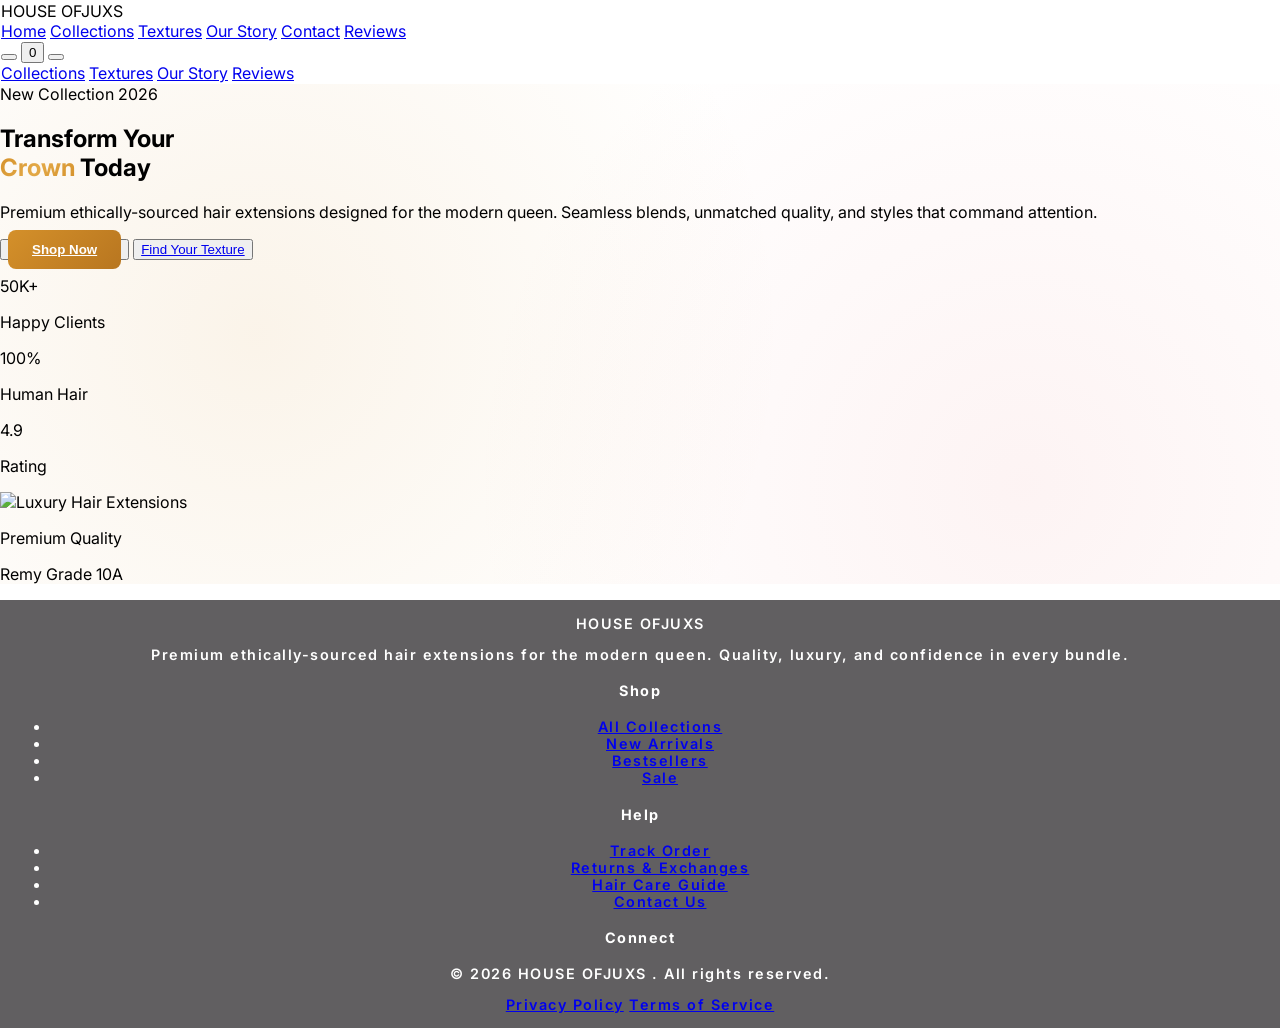
==== index.html @ bd729768 "Add files via upload" ====
<!DOCTYPE html>
<html lang="en">
<head>
    <meta charset="UTF-8">
    <meta name="viewport" content="width=device-width, initial-scale=1.0">
    <title>HOUSE OFJUXS  | Premium Hair Attachments</title>
    <script src="https://cdn.tailwindcss.com"></script>
    <script src="https://unpkg.com/lucide@latest"></script>
    <link rel="preconnect" href="https://fonts.googleapis.com">
    <link rel="preconnect" href="https://fonts.gstatic.com" crossorigin>
    <link href="https://fonts.googleapis.com/css2?family=Playfair+Display:ital,wght@0,400;0,600;0,700;1,400&family=Inter:wght@300;400;500;600&display=swap" rel="stylesheet">
     <link href="index.css" rel="stylesheet">

    <script>
        tailwind.config = {
            theme: {
                extend: {
                    fontFamily: {
                        serif: ['Playfair Display', 'serif'],
                        sans: ['Inter', 'sans-serif'],
                    },
                    colors: {
                        gold: {
                            50: '#fdf9f0',
                            100: '#fbf0d9',
                            200: '#f6e0b3',
                            300: '#edc67a',
                            400: '#e3a947',
                            500: '#d4902a',
                            600: '#b87620',
                            700: '#945c1d',
                            800: '#7a4d1e',
                            900: '#653f1b',
                        },
                        rose: {
                            50: '#fdf2f2',
                            100: '#fce7e7',
                            200: '#f9d5d5',
                            300: '#f4b8b8',
                            400: '#ec8e8e',
                            500: '#e06b6b',
                            600: '#cc4e4e',
                            700: '#aa3d3d',
                            800: '#8d3535',
                            900: '#753232',
                        }
                    },
                    animation: {
                        'float': 'float 6s ease-in-out infinite',
                        'shimmer': 'shimmer 2s linear infinite',
                        'fade-in-up': 'fadeInUp 0.8s ease-out forwards',
                        'slide-in': 'slideIn 0.6s ease-out forwards',
                    },
                    keyframes: {
                        float: {
                            '0%, 100%': { transform: 'translateY(0)' },
                            '50%': { transform: 'translateY(-20px)' },
                        },
                        shimmer: {
                            '0%': { backgroundPosition: '-200% 0' },
                            '100%': { backgroundPosition: '200% 0' },
                        },
                        fadeInUp: {
                            '0%': { opacity: '0', transform: 'translateY(30px)' },
                            '100%': { opacity: '1', transform: 'translateY(0)' },
                        },
                        slideIn: {
                            '0%': { transform: 'translateX(-100%)' },
                            '100%': { transform: 'translateX(0)' },
                        }
                    }
                }
            }
        }
    </script>
    
   
</head>
<body class="font-sans text-gray-800 bg-stone-50 overflow-x-hidden">

    <!-- Navigation -->
    <nav class="fixed w-full z-50 glass-effect border-b border-stone-200 transition-all duration-300" id="navbar">
        <div class="max-w-7xl mx-auto px-4 sm:px-6 lg:px-8">
            <div class="flex justify-between items-center h-20">
                <!-- Logo -->
                <div class="flex-shrink-0 flex items-center gap-2 cursor-pointer" onclick="window.scrollTo(0,0)">
                    <i data-lucide="sparkles" class="h-8 w-8 text-gold-600"></i>
                    <span class="font-serif text-2xl font-bold tracking-wide text-gray-900">HOUSE OF<span class="text-gold-600">JUXS</span></span>
                </div>

                <!-- Desktop Menu -->
                <div class="hidden md:flex items-center space-x-8">
                    <a href="index.html" class="text-gray-700 hover:text-gold-600 transition-colors font-medium">Home</a>
                    <a href="collections.html" class="text-gray-700 hover:text-gold-600 transition-colors font-medium">Collections</a>
                    <a href="texture.html" class="text-gray-700 hover:text-gold-600 transition-colors font-medium">Textures</a>
                    <a href="about.html" class="text-gray-700 hover:text-gold-600 transition-colors font-medium">Our Story</a>
                    <a href="contact.html" class="text-gray-700 hover:text-gold-600 transition-colors font-medium">Contact</a>
                    <a href="reviews.html" class="text-gray-700 hover:text-gold-600 transition-colors font-medium">Reviews</a>
                </div>
                <!-- Icons -->
                <div class="flex items-center gap-4">
                    <button class="p-2 hover:bg-stone-100 rounded-full transition-colors">
                        <i data-lucide="search" class="h-5 w-5 text-gray-700"></i>
                    </button>
                    <button class="p-2 hover:bg-stone-100 rounded-full transition-colors relative" onclick="toggleCart()">
                        <i data-lucide="shopping-bag" class="h-5 w-5 text-gray-700"></i>
                        <span id="cart-count" class="absolute -top-1 -right-1 bg-gold-600 text-white text-xs rounded-full h-5 w-5 flex items-center justify-center cart-badge hidden">0</span>
                    </button>
                    <button class="md:hidden p-2" onclick="toggleMobileMenu()">
                        <i data-lucide="menu" class="h-6 w-6 text-gray-700"></i>
                    </button>
                </div>
            </div>
        </div>

        <!-- Mobile Menu -->
        <div id="mobile-menu" class="hidden md:hidden bg-white border-t border-stone-200">
            <div class="px-4 pt-2 pb-6 space-y-2">
                <a href="#collections" class="block px-3 py-2 text-gray-700 hover:bg-stone-50 rounded-md">Collections</a>
                <a href="#texture" class="block px-3 py-2 text-gray-700 hover:bg-stone-50 rounded-md">Textures</a>
                <a href="#about" class="block px-3 py-2 text-gray-700 hover:bg-stone-50 rounded-md">Our Story</a>
                <a href="#reviews" class="block px-3 py-2 text-gray-700 hover:bg-stone-50 rounded-md">Reviews</a>
            </div>
        </div>
    </nav>

    <!-- Hero Section -->
    <section class="relative min-h-screen flex items-center pt-20 hero-pattern overflow-hidden">
        <div class="absolute inset-0 texture-overlay opacity-30"></div>
        
        <!-- Decorative Elements -->
        <div class="absolute top-40 left-10 w-72 h-72 bg-gold-200 rounded-full mix-blend-multiply filter blur-3xl opacity-30 animate-float"></div>
        <div class="absolute bottom-40 right-10 w-96 h-96 bg-rose-200 rounded-full mix-blend-multiply filter blur-3xl opacity-30 animate-float" style="animation-delay: 2s;"></div>

        <div class="max-w-7xl mx-auto px-4 sm:px-6 lg:px-8 relative z-10 w-full">
            <div class="grid lg:grid-cols-2 gap-12 items-center">
                <!-- Text Content -->
                <div class="space-y-8 animate-fade-in-up">
                    <div class="inline-flex items-center gap-2 px-4 py-2 rounded-full bg-gold-50 border border-gold-200 text-gold-800 text-sm font-medium">
                        <span class="w-2 h-2 rounded-full bg-gold-500 animate-pulse"></span>
                        New Collection 2026
                    </div>
                    
                    <h1 class="font-serif text-5xl lg:text-7xl font-bold leading-tight text-gray-900">
                        Transform Your <br>
                        <span class="gradient-text italic">Crown</span> Today
                    </h1>
                    
                    <p class="text-lg text-black-600 max-w-lg leading-relaxed">
                        Premium ethically-sourced hair extensions designed for the modern queen. Seamless blends, unmatched quality, and styles that command attention.
                    </p>
                    
                    <div class="flex flex-wrap gap-4">
                        <button><a href="collections.html" class="btn-primary px-8 py-4 rounded-full text-white font-semibold text-lg shadow-lg">
                            Shop Now</a>
                        </button>
                        <button> <a href="texture.html" class="px-8 py-4 rounded-full border-2 border-gray-300 text-gray-700 font-semibold text-lg hover:border-gold-600 hover:text-gold-600 transition-all">
                            Find Your Texture</a>
                        </button>
                    </div>

                    <div class="flex items-center gap-8 pt-4">
                        <div>
                            <p class="font-serif text-3xl font-bold text-gray-900">50K+</p>
                            <p class="text-sm text-gray-600">Happy Clients</p>
                        </div>
                        <div class="w-px h-12 bg-gray-300"></div>
                        <div>
                            <p class="font-serif text-3xl font-bold text-gray-900">100%</p>
                            <p class="text-sm text-gray-600">Human Hair</p>
                        </div>
                        <div class="w-px h-12 bg-gray-300"></div>
                        <div>
                            <p class="font-serif text-3xl font-bold text-gray-900">4.9</p>
                            <p class="text-sm text-gray-600">Rating</p>
                        </div>
                    </div>
                </div>

                <!-- Hero Image -->
                <div class="relative lg:h-[600px] flex items-center justify-center">
                    <div class="relative w-full max-w-md lg:max-w-lg">
                        <div class="absolute inset-0 bg-gradient-to-tr from-gold-200 to-rose-200 rounded-full filter blur-3xl opacity-40 transform rotate-12"></div>
                        <img src="https://images.unsplash.com/photo-1595476108010-b4d1f102b1b1?w=800&q=80" 
                             alt="Luxury Hair Extensions" 
                             class="relative z-10 w-full h-auto rounded-3xl shadow-2xl object-cover transform hover:scale-[1.02] transition-transform duration-500">
                        
                        <!-- Floating Badge -->
                        <div class="absolute -bottom-6 -left-6 bg-white p-4 rounded-2xl shadow-xl z-20 animate-float">
                            <div class="flex items-center gap-3">
                                <div class="bg-gold-100 p-3 rounded-full">
                                    <i data-lucide="award" class="h-6 w-6 text-gold-600"></i>
                                </div>
                                <div>
                                    <p class="font-bold text-gray-900">Premium Quality</p>
                                    <p class="text-sm text-gray-600">Remy Grade 10A</p>
                                </div>
                            </div>
                        </div>
                    </div>
                </div>
            </div>
        </div>
    </section>

   
   
  
    <!-- Footer -->
    <footer class="bg-gray-900 text-white pt-16 pb-8">
        <div class="max-w-7xl mx-auto px-4 sm:px-6 lg:px-8">
            <div class="grid md:grid-cols-4 gap-12 mb-12">
                <div>
                    <div class="flex items-center gap-2 mb-6">
                        <i data-lucide="sparkles" class="h-6 w-6 text-gold-500"></i>
                        <span class="font-serif text-xl font-bold">HOUSE OF<span class="text-gold-500">JUXS</span></span>
                    </div>
                    <p class="text-gray-400 text-sm leading-relaxed">Premium ethically-sourced hair extensions for the modern queen. Quality, luxury, and confidence in every bundle.</p>
                </div>
                
                <div>
                    <h4 class="font-bold mb-4">Shop</h4>
                    <ul class="space-y-2 text-gray-400 text-sm">
                        <li><a href="#" class="hover:text-gold-500 transition-colors">All Collections</a></li>
                        <li><a href="#" class="hover:text-gold-500 transition-colors">New Arrivals</a></li>
                        <li><a href="#" class="hover:text-gold-500 transition-colors">Bestsellers</a></li>
                        <li><a href="#" class="hover:text-gold-500 transition-colors">Sale</a></li>
                    </ul>
                </div>

                <div>
                    <h4 class="font-bold mb-4">Help</h4>
                    <ul class="space-y-2 text-gray-400 text-sm">
                        <li><a href="#" class="hover:text-gold-500 transition-colors">Track Order</a></li>
                        <li><a href="#" class="hover:text-gold-500 transition-colors">Returns & Exchanges</a></li>
                        <li><a href="#" class="hover:text-gold-500 transition-colors">Hair Care Guide</a></li>
                        <li><a href="#" class="hover:text-gold-500 transition-colors">Contact Us</a></li>
                    </ul>
                </div>

                <div>
                    <h4 class="font-bold mb-4">Connect</h4>
                    <div class="flex gap-4">
                        <a href="https://www.instagram.com/house_of_juxs_?utm_source=ig_web_button_share_sheet&igsh=ZDNlZDc0MzIxNw==" aria-label="Instagram" class="w-10 h-10 rounded-full bg-white/5 flex items-center justify-center hover:bg-neon-blue/20 hover:text-neon-blue transition-all">
                        <div id="instagram-icon" class="w-6 h-6"></div>
                    </a>
                    <a href="#" aria-label="TikTok" class="w-10 h-10 rounded-full bg-white/5 flex items-center justify-center hover:bg-neon-blue/20 hover:text-neon-blue transition-all">
                        <div id="tiktok-icon" class="w-6 h-6"></div>
                    </a>
                    <a href="https://wa.me/2348143180743" aria-label="WhatsApp" class="w-10 h-10 rounded-full bg-white/5 flex items-center justify-center hover:bg-neon-blue/20 hover:text-neon-blue transition-all">
                        <div id="whatsapp-icon" class="w-6 h-6"></div>
                    </a>
                    </div>
                </div>
            </div>
            
            <div class="border-t border-gray-800 pt-8 flex flex-col md:flex-row justify-between items-center gap-4">
                <p class="text-gray-500 text-sm">&copy; 2026 HOUSE OFJUXS . All rights reserved.</p>
                <div class="flex gap-6 text-gray-500 text-sm">
                    <a href="#" class="hover:text-white transition-colors">Privacy Policy</a>
                    <a href="#" class="hover:text-white transition-colors">Terms of Service</a>
                </div>
            </div>
        </div>
    </footer>

    <script src="index.js"></script>
    <script src="https://cdnjs.cloudflare.com/ajax/libs/lottie-web/5.10.0/lottie.min.js"></script>
    <script src="lottie-icons.js"></script>
    
</body>
</html>
---- index.css ----
/* Custom styles for HOUSE OF JUXS website */

.glass-effect {
    background: rgba(255, 255, 255, 0.95);
    backdrop-filter: blur(10px);
    border: 1px solid rgba(255, 255, 255, 0.2);
}

.btn-primary {
    background: linear-gradient(135deg, #d4902a, #b87620);
    color: white;
    padding: 0.75rem 1.5rem;
    border-radius: 0.5rem;
    font-weight: 600;
    transition: all 0.3s ease;
    border: none;
    cursor: pointer;
}

.btn-primary:hover {
    background: linear-gradient(135deg, #b87620, #945c1d);
    transform: translateY(-2px);
    box-shadow: 0 10px 25px rgba(212, 144, 42, 0.3);
}

.cart-badge {
    animation: pulse 2s infinite;
}

.scroll-reveal {
    opacity: 0;
    transform: translateY(30px);
    transition: all 0.8s ease-out;
}

.scroll-reveal.active {
    opacity: 1;
    transform: translateY(0);
}

#cart-sidebar {
    position: fixed;
    top: 0;
    right: 0;
    width: 400px;
    height: 100vh;
    background: white;
    z-index: 1000;
    transform: translateX(100%);
    transition: transform 0.3s ease;
}

#cart-panel {
    transform: translateX(100%);
    transition: transform 0.3s ease;
}

#cart-overlay {
    position: fixed;
    top: 0;
    left: 0;
    width: 100%;
    height: 100%;
    background: rgba(0, 0, 0, 0.5);
    z-index: 999;
    opacity: 0;
    visibility: hidden;
    transition: all 0.3s ease;
}

#cart-overlay.active {
    opacity: 1;
    visibility: visible;
}

/* Ensure Tailwind base styles are not overridden */
body {
    margin: 0;
    font-family: 'Inter', sans-serif;
}
      
    .increase{
        background-color: #f981fd;
    }
    .decrease{
         background-color: #f380d6;
         
    }

         .gradient-text {
            background: linear-gradient(135deg, #d4902a 0%, #e3a947 50%, #d4902a 100%);
            -webkit-background-clip: text;
            -webkit-text-fill-color: transparent;
            background-clip: text;
        }
        
        .glass-effect {
            background: rgba(255, 255, 255, 0.85);
            backdrop-filter: blur(12px);
            -webkit-backdrop-filter: blur(12px);
        }
        
        .hero-pattern {
            background-image: 
                radial-gradient(circle at 20% 50%, rgba(212, 144, 42, 0.1) 0%, transparent 50%),
                radial-gradient(circle at 80% 80%, rgba(236, 142, 142, 0.1) 0%, transparent 50%);
        }
        
        .product-card {
            transition: all 0.4s cubic-bezier(0.4, 0, 0.2, 1);
        }
        
        .product-card:hover {
            transform: translateY(-8px);
        }
        
        .product-card:hover .product-image {
            transform: scale(1.05);
        }
        
        .product-image {
            transition: transform 0.6s cubic-bezier(0.4, 0, 0.2, 1);
        }
        
        .btn-primary {
            background: linear-gradient(135deg, #d4902a 0%, #b87620 100%);
            transition: all 0.3s ease;
        }
        
        .btn-primary:hover {
            transform: translateY(-2px);
            box-shadow: 0 10px 30px -10px rgba(212, 144, 42, 0.5);
        }
        
        .cart-badge {
            animation: pulse 2s cubic-bezier(0.4, 0, 0.6, 1) infinite;
        }
        
        @keyframes pulse {
            0%, 100% { opacity: 1; }
            50% { opacity: .7; }
        }
        
        .scroll-reveal {
            opacity: 0;
            transform: translateY(30px);
            transition: all 0.8s ease-out;
        }
        
        .scroll-reveal.active {
            opacity: 1;
            transform: translateY(0);
        }
        
        .texture-overlay {
            background-image: url("data:image/svg+xml,%3Csvg width='60' height='60' viewBox='0 0 60 60' xmlns='http://www.w3.org/2000/svg'%3E%3Cg fill='none' fill-rule='evenodd'%3E%3Cg fill='%23d4902a' fill-opacity='0.03'%3E%3Cpath d='M36 34v-4h-2v4h-4v2h4v4h2v-4h4v-2h-4zm0-30V0h-2v4h-4v2h4v4h2V6h4V4h-4zM6 34v-4H4v4H0v2h4v4h2v-4h4v-2H6zM6 4V0H4v4H0v2h4v4h2V6h4V4H6z'/%3E%3C/g%3E%3C/g%3E%3C/svg%3E");
        }

          .container {
            max-width: 1200px;
            margin: 40px auto;
            padding: 0 20px;
        }

        .contact {
           background-color: #888588;
            text-align: center;
            padding: 30px 20px;
            border-radius: 18px;
            box-shadow: 0 6px 15px rgba(128, 98, 110, 0.5);
            color: white;
            margin: 60px auto 40px;
            max-width: 600px;
        }
        .contact a {
            color: #fff;
            font-weight: 700;
            text-decoration: underline;
        }
        footer {
            text-align: center;
            padding: 15px 10px;
            background-color: #615f61;
            color: white;
            font-weight: 600;
            font-size: 0.9rem;
            letter-spacing: 1.5px;
        }
        @media (max-width: 600px) {
            header {
                font-size: 2rem;
            }
            h2 {
                font-size: 2rem;
                margin-bottom: 30px;
            }
            .product-card {
                font-size: 1rem;
            }
            .hero {
                font-size: 1.7rem;
                height: 300px;
            }
        }
        .contact-container{
    display: flex;
    align-items: center;
    gap: 30px;
    background-color: #a5a0a5;
    padding: 20px;
    border-radius: 10px;
    flex-wrap: wrap;
    max-width: 900px;
}
.contact-options {
    display: flex;
    flex-direction: column;
    gap: 30px;
}
.contact-card {
   background-color: #555555;
    padding: 20px;
    border-radius: 10px;
    text-align: center;
    color: white;
}
.contact-card h3 {
    margin-bottom: 10px;
    font-size: large;
}
.contact-card p {
    font-size: large;
    margin-bottom: 10px;
}
.contact-button {
    text-decoration: none;
    background: linear-gradient(135deg, #d4902a 0%, #b87620 100%);
    transition: all 0.3s ease;
    color: white;
    padding: 20p 10px;
    border-radius: 5px;
    font-size: large;
    display: inline-block;
    transition: background-color 0.3s;
}
.contact-button:hover {
    background: linear-gradient(135deg, #b87620 0%, #d4902a 100%);
}
.contact-form {
    display: flex;
    flex-direction: column;
    gap: 30px;
    background-color: #666366;
    padding: 20px;
    border-radius: 10px;
    flex-grow: 1;
    min-width: 300px;
    max-width: 400px;
}
.contact-form input,
.contact-form textarea {
    width: 90%;
    padding: 20px;
    border: none;
    border-radius: 5px;
    font-size: large;
    background-color: #454146;
    color: white;
  }
.contact-form input::placeholder,
.contact-form textarea::placeholder {
    color: #b2b2b2;
  }
.contact-form button {
   background: linear-gradient(135deg, #d4902a 0%, #b87620 100%);
    transition: all 0.3s ease;
    color: white;
    border: none;
    padding: 20px;
    border-radius: 5px;
    cursor: pointer;
    font-size: large;
    transition: background-color 0.3s;
  }
.contact-form button:hover {
    background: linear-gradient(135deg, #b87620 0%, #d4902a 100%);
  }
@media (max-width: 768px) {
    .contact-container {
      flex-direction: column;
      align-items: center;
    }
.contact-options,
.contact-form {
      width: 100%;
    }
  }

  .hero {
            position: relative;
            display: flex;
            justify-content: center;
            align-items: center;
            text-align: center;
            font-size: 2.5rem;
            font-weight: 700;
            color: #fff;
            text-shadow: 2px 2px 6px #000000a0;
            padding: 0 20px;
            height: 400px;
        }
        .hero video {
            border-radius: 18px;
            box-shadow: 0 6px 15px rgba(0, 0, 0, 0.3);
        }

  .products {
            display: grid;
            grid-template-columns: repeat(auto-fill,minmax(260px, 1fr));
            gap: 30px;
        }
        .product-card {
            background: #fff;
            border-radius: 18px;
            box-shadow: 0 6px 15px rgba(255, 45, 149, 0.3);
            padding: 20px;
            text-align: center;
            transition: transform 0.3s ease, box-shadow 0.3s ease;
            cursor: pointer;
            color: #57275e;
            font-weight: 600;
        }
        .product-card:hover {
            transform: translateY(-10px);
            box-shadow: 0 12px 25px rgba(255, 45, 149, 0.5);
        }
        .product-card img {
            width: 100%;
            border-radius: 18px;
            margin-bottom: 20px;
            transition: transform 0.3s ease;
        }
        .logo{
    width:70px;
    border-radius: 50%;
    height:70px
  }
        .product-card:hover img {
            transform: scale(1.05);
        }
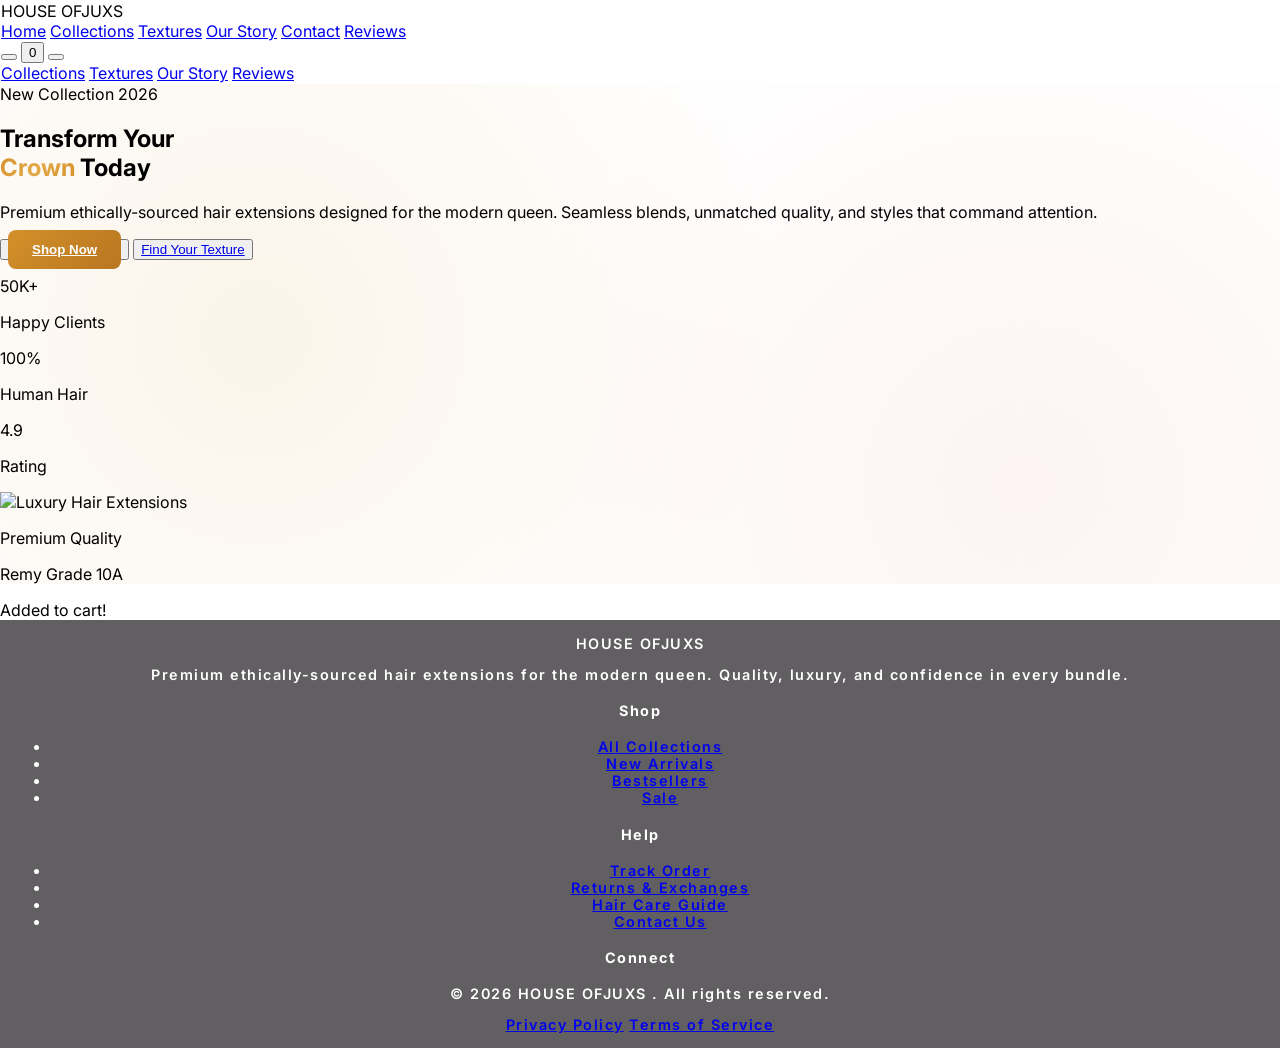
==== commit 41dbafe6: "Update index.html" ====
--- a/index.html
+++ b/index.html
@@ -203,6 +203,46 @@
         </div>
     </section>
 
+    
+    <!-- Cart Sidebar -->
+    <div id="cart-sidebar" class="fixed inset-0 z-50 hidden">
+        <div class="absolute inset-0 bg-black/50 backdrop-blur-sm transition-opacity" onclick="toggleCart()"></div>
+        <div class="absolute right-0 top-0 h-full w-full max-w-md bg-white shadow-2xl transform transition-transform duration-300 translate-x-full" id="cart-panel">
+            <div class="flex flex-col h-full">
+                <div class="flex items-center justify-between p-6 border-b border-gray-200">
+                    <h2 class="font-serif text-2xl font-bold text-gray-900">Your Cart</h2>
+                    <button onclick="toggleCart()" class="p-2 hover:bg-gray-100 rounded-full transition-colors">
+                        <i data-lucide="x" class="h-6 w-6 text-gray-600"></i>
+                    </button>
+                </div>
+                
+                <div id="cart-items" class="flex-1 overflow-y-auto p-6 space-y-4">
+                    <div class="text-center text-gray-500 mt-12">
+                        <i data-lucide="shopping-bag" class="h-16 w-16 mx-auto mb-4 text-gray-300"></i>
+                        <p>Your cart is empty</p>
+                        <button onclick="toggleCart(); scrollToSection('collections')" class="mt-4 text-gold-600 font-semibold hover:underline">Start Shopping</button>
+                    </div>
+                </div>
+
+                <div class="border-t border-gray-200 p-6 space-y-4">
+                    <div class="flex justify-between text-lg font-bold">
+                        <span>Total</span>
+                        <span id="cart-total">$0.00</span>
+                    </div>
+                    <button class="w-full btn-primary py-4 rounded-full text-white font-semibold shadow-lg">
+                        Checkout
+                    </button>
+                    <p class="text-center text-sm text-gray-500">Shipping & taxes calculated at checkout</p>
+                </div>
+            </div>
+        </div>
+    </div>
+
+    <!-- Toast Notification -->
+    <div id="toast" class="fixed bottom-8 left-1/2 transform -translate-x-1/2 bg-gray-900 text-white px-6 py-3 rounded-full shadow-2xl flex items-center gap-3 transition-all duration-300 opacity-0 translate-y-8 z-50">
+        <i data-lucide="check-circle" class="h-5 w-5 text-green-400"></i>
+        <span id="toast-message">Added to cart!</span>
+    </div>
    
    
   
@@ -269,4 +309,4 @@
     <script src="lottie-icons.js"></script>
     
 </body>
-</html>+</html>
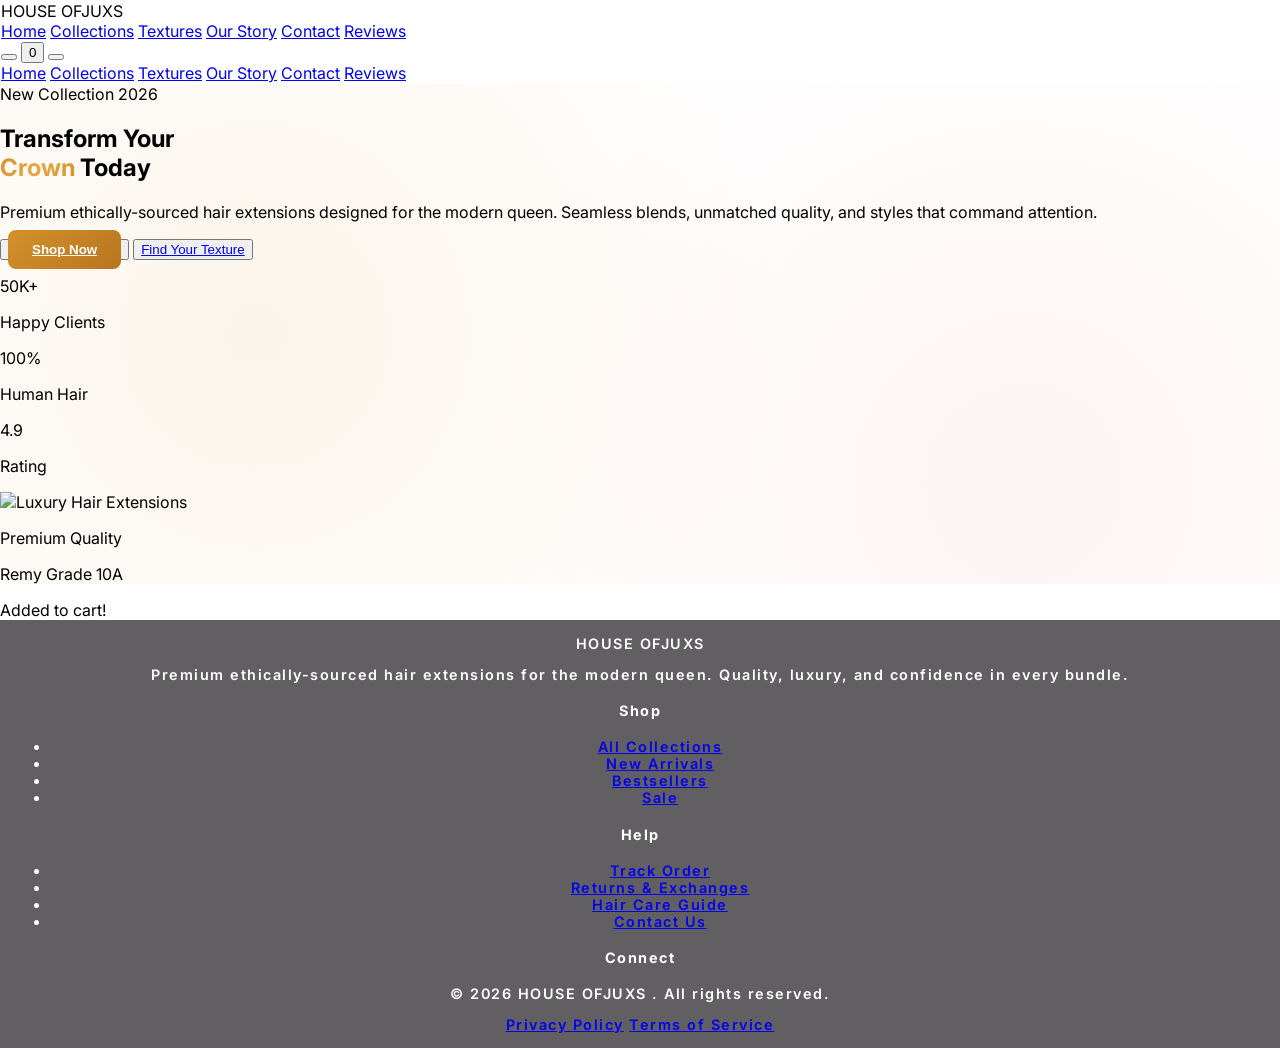
==== commit 9b48a3f0: "Update index.html" ====
--- a/index.html
+++ b/index.html
@@ -1,6 +1,7 @@
 <!DOCTYPE html>
 <html lang="en">
 <head>
+    <link rel="icon" type="image" href="/IMG-20250922-WA0075.jpg">
     <meta charset="UTF-8">
     <meta name="viewport" content="width=device-width, initial-scale=1.0">
     <title>HOUSE OFJUXS  | Premium Hair Attachments</title>
@@ -113,15 +114,17 @@
             </div>
         </div>
 
-        <!-- Mobile Menu -->
-        <div id="mobile-menu" class="hidden md:hidden bg-white border-t border-stone-200">
-            <div class="px-4 pt-2 pb-6 space-y-2">
-                <a href="#collections" class="block px-3 py-2 text-gray-700 hover:bg-stone-50 rounded-md">Collections</a>
-                <a href="#texture" class="block px-3 py-2 text-gray-700 hover:bg-stone-50 rounded-md">Textures</a>
-                <a href="#about" class="block px-3 py-2 text-gray-700 hover:bg-stone-50 rounded-md">Our Story</a>
-                <a href="#reviews" class="block px-3 py-2 text-gray-700 hover:bg-stone-50 rounded-md">Reviews</a>
-            </div>
-        </div>
+       <!-- Mobile Menu -->
+<div id="mobile-menu" class="hidden md:hidden bg-white border-t border-stone-200">
+    <div class="px-4 pt-2 pb-6 space-y-2">
+        <a href="index.html" class="block px-3 py-2 text-gray-700 hover:bg-stone-50 rounded-md">Home</a>
+        <a href="collections.html" class="block px-3 py-2 text-gray-700 hover:bg-stone-50 rounded-md">Collections</a>
+        <a href="texture.html" class="block px-3 py-2 text-gray-700 hover:bg-stone-50 rounded-md">Textures</a>
+        <a href="about.html" class="block px-3 py-2 text-gray-700 hover:bg-stone-50 rounded-md">Our Story</a>
+        <a href="contact.html" class="block px-3 py-2 text-gray-700 hover:bg-stone-50 rounded-md">Contact</a>
+        <a href="reviews.html" class="block px-3 py-2 text-gray-700 hover:bg-stone-50 rounded-md">Reviews</a>
+    </div>
+</div>
     </nav>
 
     <!-- Hero Section -->
@@ -204,39 +207,41 @@
     </section>
 
     
-    <!-- Cart Sidebar -->
-    <div id="cart-sidebar" class="fixed inset-0 z-50 hidden">
-        <div class="absolute inset-0 bg-black/50 backdrop-blur-sm transition-opacity" onclick="toggleCart()"></div>
-        <div class="absolute right-0 top-0 h-full w-full max-w-md bg-white shadow-2xl transform transition-transform duration-300 translate-x-full" id="cart-panel">
-            <div class="flex flex-col h-full">
-                <div class="flex items-center justify-between p-6 border-b border-gray-200">
-                    <h2 class="font-serif text-2xl font-bold text-gray-900">Your Cart</h2>
-                    <button onclick="toggleCart()" class="p-2 hover:bg-gray-100 rounded-full transition-colors">
-                        <i data-lucide="x" class="h-6 w-6 text-gray-600"></i>
-                    </button>
-                </div>
-                
-                <div id="cart-items" class="flex-1 overflow-y-auto p-6 space-y-4">
-                    <div class="text-center text-gray-500 mt-12">
-                        <i data-lucide="shopping-bag" class="h-16 w-16 mx-auto mb-4 text-gray-300"></i>
-                        <p>Your cart is empty</p>
-                        <button onclick="toggleCart(); scrollToSection('collections')" class="mt-4 text-gold-600 font-semibold hover:underline">Start Shopping</button>
-                    </div>
-                </div>
-
-                <div class="border-t border-gray-200 p-6 space-y-4">
-                    <div class="flex justify-between text-lg font-bold">
-                        <span>Total</span>
-                        <span id="cart-total">$0.00</span>
-                    </div>
-                    <button class="w-full btn-primary py-4 rounded-full text-white font-semibold shadow-lg">
-                        Checkout
-                    </button>
-                    <p class="text-center text-sm text-gray-500">Shipping & taxes calculated at checkout</p>
-                </div>
-            </div>
+   <!-- Cart Sidebar -->
+<div id="cart-sidebar" class="fixed inset-0 z-50 hidden">
+    <div class="absolute inset-0 bg-black/50 backdrop-blur-sm transition-opacity" onclick="toggleCart()"></div>
+    <div class="absolute right-0 top-0 h-full w-full max-w-md bg-white shadow-2xl transform transition-transform duration-300 translate-x-full flex flex-col" id="cart-panel">
+        
+        <!-- Header -->
+        <div class="flex items-center justify-between p-4 sm:p-6 border-b border-gray-200 flex-shrink-0">
+            <h2 class="font-serif text-xl sm:text-2xl font-bold text-gray-900">Your Cart</h2>
+            <button onclick="toggleCart()" class="p-2 hover:bg-gray-100 rounded-full transition-colors">
+                <i data-lucide="x" class="h-6 w-6 text-gray-600"></i>
+            </button>
+        </div>
+        
+        <!-- Items (scrollable) -->
+        <div id="cart-items" class="flex-1 overflow-y-auto p-4 sm:p-6 space-y-4 min-h-0">
+            <div class="text-center text-gray-500 mt-12">
+                <i data-lucide="shopping-bag" class="h-16 w-16 mx-auto mb-4 text-gray-300"></i>
+                <p>Your cart is empty</p>
+                <button onclick="toggleCart(); scrollToSection('collections')" class="mt-4 text-gold-600 font-semibold hover:underline">Start Shopping</button>
+            </div>
+        </div>
+
+        <!-- Checkout Footer (always visible at bottom) -->
+        <div class="border-t border-gray-200 p-4 sm:p-6 space-y-3 flex-shrink-0">
+            <div class="flex justify-between text-lg font-bold">
+                <span>Total</span>
+                <span id="cart-total">$0.00</span>
+            </div>
+            <button class="w-full btn-primary py-3 sm:py-4 rounded-full text-white font-semibold shadow-lg">
+                Checkout
+            </button>
+            <p class="text-center text-xs sm:text-sm text-gray-500">Shipping & taxes calculated at checkout</p>
         </div>
     </div>
+</div>
 
     <!-- Toast Notification -->
     <div id="toast" class="fixed bottom-8 left-1/2 transform -translate-x-1/2 bg-gray-900 text-white px-6 py-3 rounded-full shadow-2xl flex items-center gap-3 transition-all duration-300 opacity-0 translate-y-8 z-50">
